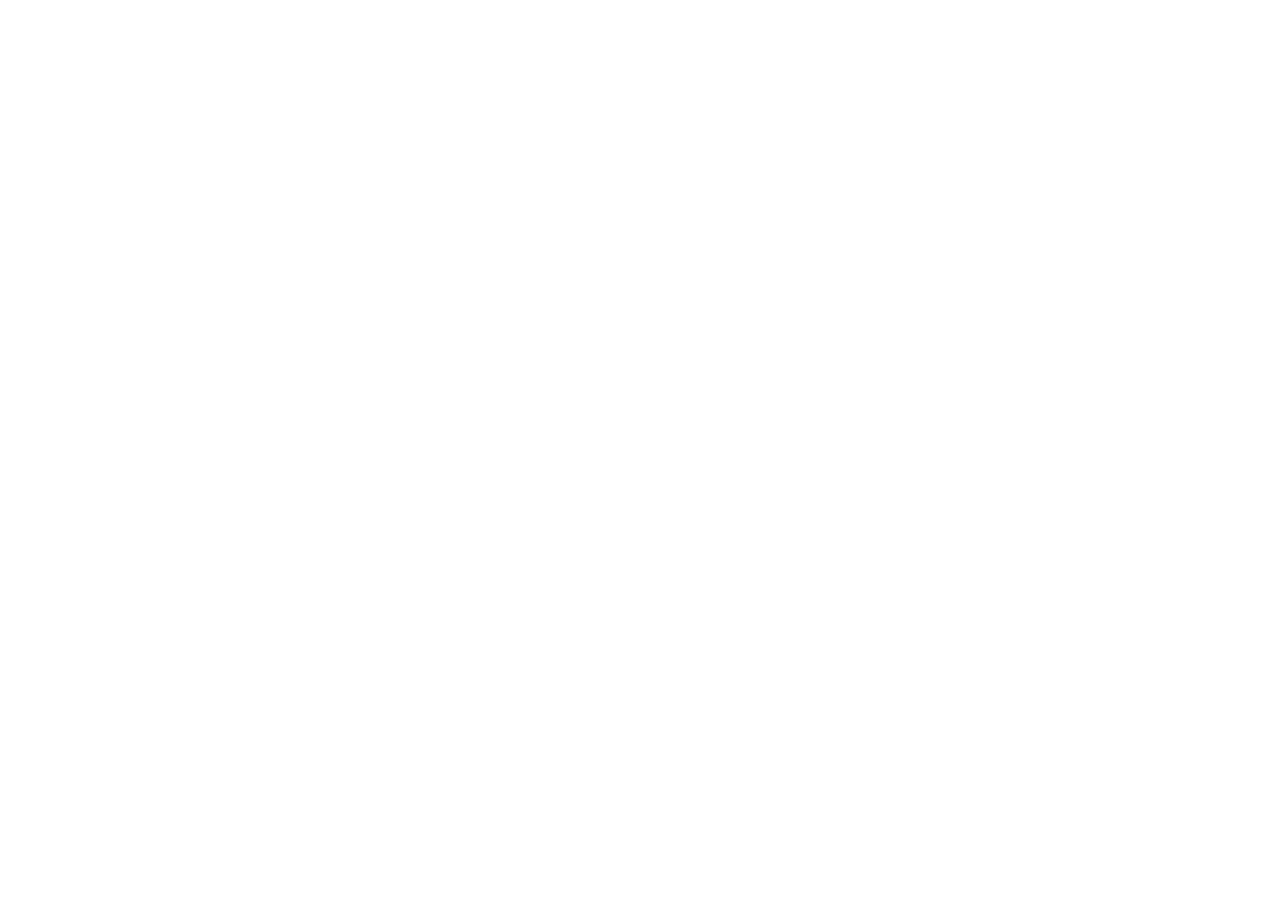
==== about.html @ 0fe93468 "pages created for about, contact, portfolio." ====
<!DOCTYPE html>
<!--[if lt IE 7]>      <html class="no-js lt-ie9 lt-ie8 lt-ie7"> <![endif]-->
<!--[if IE 7]>         <html class="no-js lt-ie9 lt-ie8"> <![endif]-->
<!--[if IE 8]>         <html class="no-js lt-ie9"> <![endif]-->
<!--[if gt IE 8]><!--> <html class="no-js"> <!--<![endif]-->
    <head>
        <meta charset="utf-8">
        <meta http-equiv="X-UA-Compatible" content="IE=edge">
        <title>About</title>
        <meta name="description" content="">
        <meta name="viewport" content="width=device-width, initial-scale=1">
        <link rel="stylesheet" href="">
    </head>
    <body>
        <!--[if lt IE 7]>
            <p class="browsehappy">You are using an <strong>outdated</strong> browser. Please <a href="#">upgrade your browser</a> to improve your experience.</p>
        <![endif]-->
        
        <script src="" async defer></script>
    </body>
</html>
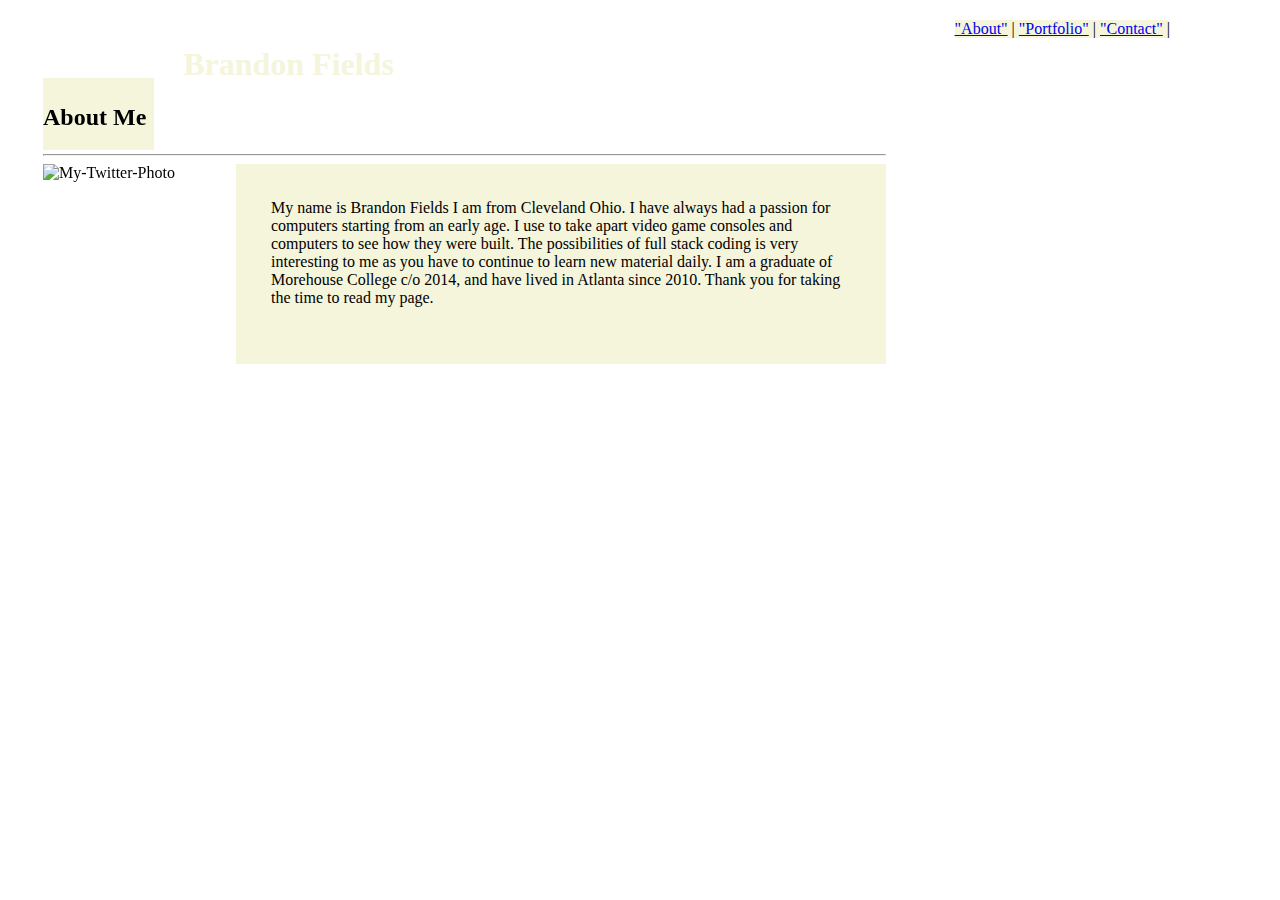
==== commit 8e81b7d9: "Made Updates to the pages for the Index.html, style.css, about.html, contact.html, working on portfo" ====
--- a/about.html
+++ b/about.html
@@ -3,19 +3,46 @@
 <!--[if IE 7]>         <html class="no-js lt-ie9 lt-ie8"> <![endif]-->
 <!--[if IE 8]>         <html class="no-js lt-ie9"> <![endif]-->
 <!--[if gt IE 8]><!--> <html class="no-js"> <!--<![endif]-->
-    <head>
+<head>
         <meta charset="utf-8">
         <meta http-equiv="X-UA-Compatible" content="IE=edge">
         <title>About</title>
         <meta name="description" content="">
         <meta name="viewport" content="width=device-width, initial-scale=1">
-        <link rel="stylesheet" href="">
+        <link rel="stylesheet" href="style.css">
     </head>
-    <body>
-        <!--[if lt IE 7]>
-            <p class="browsehappy">You are using an <strong>outdated</strong> browser. Please <a href="#">upgrade your browser</a> to improve your experience.</p>
-        <![endif]-->
+    <body style="background-image: url(https://www.internetgeography.net/wp-content/uploads/2017/11/Rainforest-Under-canopy.jpeg)">
+            <div class="stut"> 
+                <header id="header">
+                     <h1><strong>Brandon Fields</strong></h1>  
+                </header>
+            </div>   
+            <div class="top-right">
+                    <a href="/Users/Kudiland/gt/sandbox/Bfields216.github.io/about.html" > "About"</a>&nbsp;|
+                    <a href="/Users/Kudiland/gt/sandbox/Bfields216.github.io/portfolio.html" >"Portfolio"</a>&nbsp;|
+                    <a href="/Users/Kudiland/gt/sandbox/Bfields216.github.io/contact.html"> "Contact"</a>&nbsp;|
+               </div>     
+               
         
+               <div class="bio">
+                    <h2 id="about-me">About Me</h2>
+                    
+                    <hr style="    margin-top: 76px;
+                    width: 843px;
+                    height: 1px;">
+                
+                    <img src="https://pbs.twimg.com/profile_images/1083411329103392768/F_BajoWE_400x400.jpg" alt="My-Twitter-Photo" height="200px">
+                
+                    <p>My name is Brandon Fields I am from Cleveland Ohio.  
+                    I have always had a passion for computers starting from an early age.  
+                    I use to take apart video game consoles and computers to see how they were built.  
+                    The possibilities of full stack coding is very interesting to me as you have to continue to learn new material daily.  
+                    I am a graduate of Morehouse College c/o 2014, and have lived in Atlanta since 2010.  
+                    Thank you for taking the time to read my page.</p>
+                
+                </div>
+               
+                   
         <script src="" async defer></script>
     </body>
 </html>--- a/style.css
+++ b/style.css
@@ -0,0 +1,90 @@
+*{
+    box-sizing: border-box;
+}
+.bio{
+    width: 111px;
+    height: 72px;
+    background: beige;
+    margin: 35px;
+    position: fixed;
+}
+#contact{
+    width: 959px;
+    height: 300px;
+    background: beige;
+    margin: 35px;
+    position: fixed;
+
+}
+.stut{
+    
+    height: 70px;
+    margin: auto;
+    margin-top: -35px;
+    width: 960px;
+}
+.top-right{
+    float: right;
+    margin-top: -23px;
+    margin-right: 102px;
+    background-color: beige
+}
+#header{
+    
+    font-family: Georgia;
+    width: 315px;
+    height: 44px;
+    text-align: center;
+    float: left;
+    /* position: fixed; */
+    /* margin-right: -10px; */
+    margin-top: 21px;
+    margin-left: -29px;
+    color: beige;
+    margin-right: 39px;
+    margin-top: 52px;
+}
+
+p{
+    padding: 35px;
+    width: 650px;
+    position: absolute;
+    margin-left: 193px;
+    margin-top: 0px;
+    background-color: beige;
+    color: black;
+    height: 200px
+}
+#about-me{
+    position: absolute;
+    margin-left: 0px;
+    margin-top: 26px;
+}
+img{
+    width: 215px;
+    float: left;
+    height: 193px;
+}
+#subject{
+    height: 217px;
+    /* float: left; */
+    margin-top: 2px;
+    position: auto;
+    width: 498px;
+    /* margin-right: 12px; */
+    margin-left: 49px;
+}
+.courtney{
+    margin-left: 51px;
+    position: absolute;
+}
+#Contact-Information{
+    margin-left: 51px;
+}
+#GSW{
+    margin-left: 47px;
+    margin-top: 17px;
+}
+.bg{
+
+}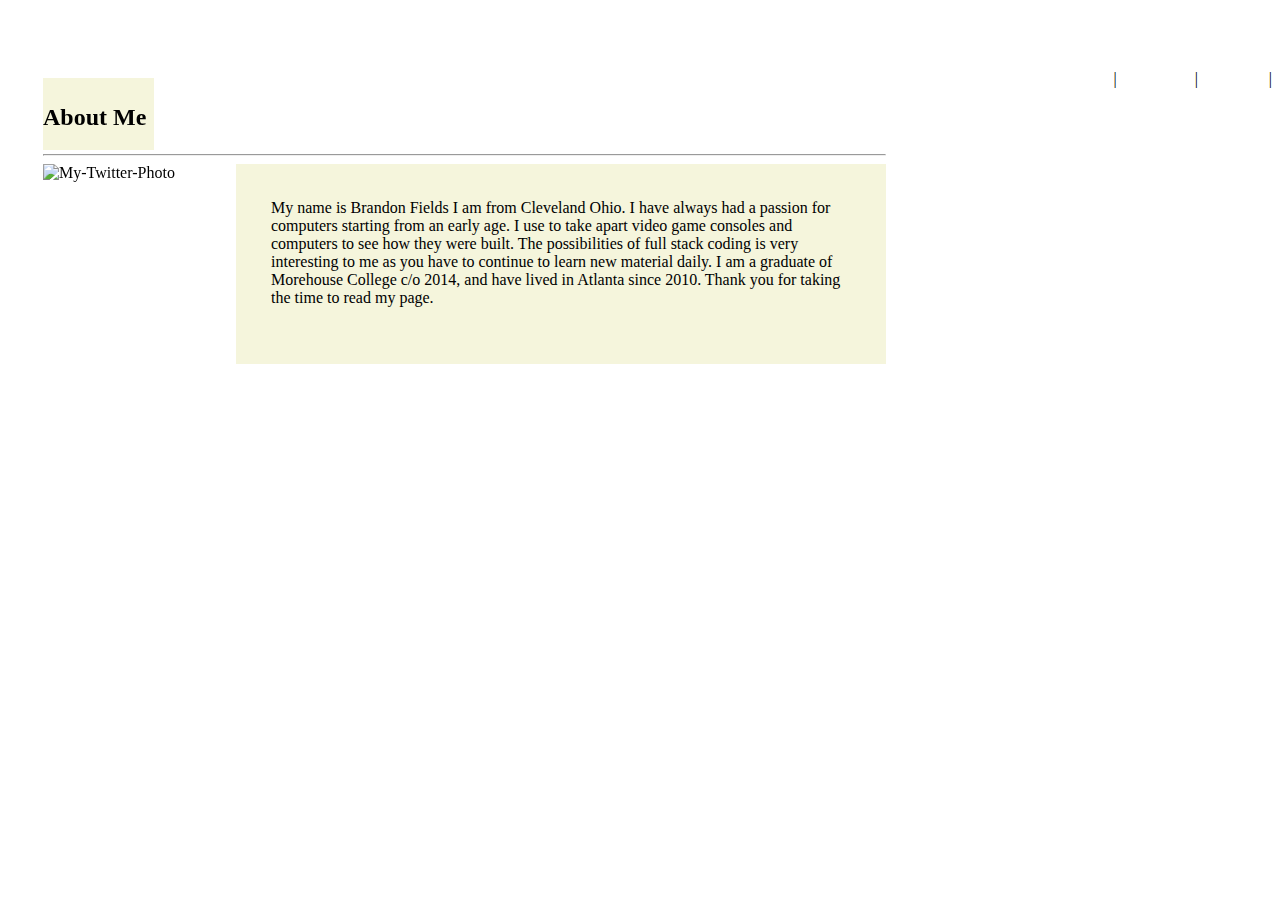
==== commit 623f75e1: "made updates to all pages." ====
--- a/about.html
+++ b/about.html
@@ -14,13 +14,13 @@
     <body style="background-image: url(https://www.internetgeography.net/wp-content/uploads/2017/11/Rainforest-Under-canopy.jpeg)">
             <div class="stut"> 
                 <header id="header">
-                     <h1><strong>Brandon Fields</strong></h1>  
+                     <h1 style="color: white"><strong>Brandon Fields</strong></h1>  
                 </header>
             </div>   
             <div class="top-right">
-                    <a href="/Users/Kudiland/gt/sandbox/Bfields216.github.io/about.html" > "About"</a>&nbsp;|
-                    <a href="/Users/Kudiland/gt/sandbox/Bfields216.github.io/portfolio.html" >"Portfolio"</a>&nbsp;|
-                    <a href="/Users/Kudiland/gt/sandbox/Bfields216.github.io/contact.html"> "Contact"</a>&nbsp;|
+                    <a href="/Users/Kudiland/gt/sandbox/Bfields216.github.io/about.html" style="color: white"> "About"</a>&nbsp;|
+                    <a href="/Users/Kudiland/gt/sandbox/Bfields216.github.io/portfolio.html" style="color: white">"Portfolio"</a>&nbsp;|
+                    <a href="/Users/Kudiland/gt/sandbox/Bfields216.github.io/contact.html" style="color: white"> "Contact"</a>&nbsp;|
                </div>     
                
         
--- a/style.css
+++ b/style.css
@@ -25,9 +25,9 @@
 }
 .top-right{
     float: right;
-    margin-top: -23px;
-    margin-right: 102px;
-    background-color: beige
+    margin-top: 27px;
+    /* margin-right: 102px; */
+    /* background-color: beige; */
 }
 #header{
     
@@ -39,10 +39,24 @@
     /* position: fixed; */
     /* margin-right: -10px; */
     margin-top: 21px;
+    margin-left: 8px;
+    /* color: beige; */
+    /* margin-right: 48px; */
+    margin-top: 52px;
+}
+#header1{
+    font-family: Georgia;
+    width: 315px;
+    height: 44px;
+    text-align: center;
+    float: left;
+    /* position: fixed; */
+    /* margin-right: -10px; */
+    margin-top: 21px;
     margin-left: -29px;
-    color: beige;
+    color: black;
     margin-right: 39px;
-    margin-top: 52px;
+    margin-top: 64px;
 }
 
 p{
@@ -87,4 +101,41 @@
 }
 .bg{
 
+}
+.images{
+    position: absolute;
+    margin-top: 113px;
+    margin-left: 81px;
+}
+#header3{
+    position: absolute;
+    margin: inherit;
+    margin-left: -82px;
+}
+#h2{
+    position: absolute;
+    margin-top: 90px;
+    margin-left: 109px;
+    margin-left: 420px;
+    font-size: -webkit-xxx-large;
+    color: white;
+}
+#header2{
+    font-family: Georgia;
+    width: 315px;
+    height: 44px;
+    text-align: center;
+    float: left;
+    /* position: fixed; */
+    /* margin-right: -10px; */
+    margin-top: 21px;
+    margin-left: -29px;
+    color: white;
+    margin-right: 39px;
+    margin-top: 64px;
+}
+.top-right2{
+    float: right;
+    margin-top: 27px;
+    color: white;
 }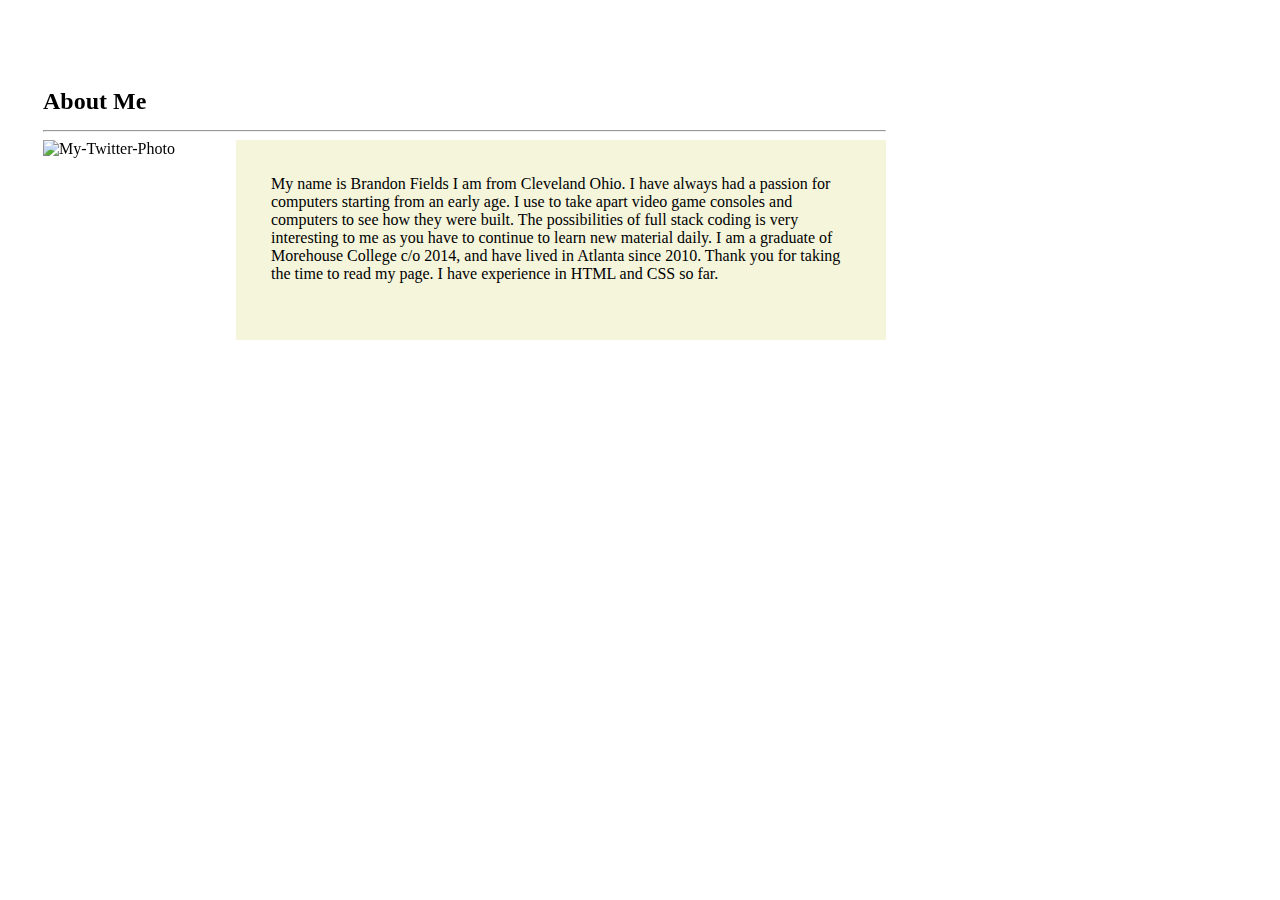
==== commit 5b5f0b80: "updates to all the pages" ====
--- a/about.html
+++ b/about.html
@@ -13,23 +13,22 @@
     </head>
     <body style="background-image: url(https://www.internetgeography.net/wp-content/uploads/2017/11/Rainforest-Under-canopy.jpeg)">
             <div class="stut"> 
-                <header id="header">
+                <header id="header4">
                      <h1 style="color: white"><strong>Brandon Fields</strong></h1>  
                 </header>
             </div>   
-            <div class="top-right">
+            <div class="top-right" style="color: white">
                     <a href="/Users/Kudiland/gt/sandbox/Bfields216.github.io/about.html" style="color: white"> "About"</a>&nbsp;|
                     <a href="/Users/Kudiland/gt/sandbox/Bfields216.github.io/portfolio.html" style="color: white">"Portfolio"</a>&nbsp;|
                     <a href="/Users/Kudiland/gt/sandbox/Bfields216.github.io/contact.html" style="color: white"> "Contact"</a>&nbsp;|
+                    <a href="/Users/Kudiland/gt/sandbox/Bfields216.github.io/index.html" style="color: white"> "Index" </a>&nbsp;|
                </div>     
                
         
                <div class="bio">
                     <h2 id="about-me">About Me</h2>
                     
-                    <hr style="    margin-top: 76px;
-                    width: 843px;
-                    height: 1px;">
+                    <hr style="margin-top: 52px; width: 843px; height: 0px;">
                 
                     <img src="https://pbs.twimg.com/profile_images/1083411329103392768/F_BajoWE_400x400.jpg" alt="My-Twitter-Photo" height="200px">
                 
@@ -38,7 +37,9 @@
                     I use to take apart video game consoles and computers to see how they were built.  
                     The possibilities of full stack coding is very interesting to me as you have to continue to learn new material daily.  
                     I am a graduate of Morehouse College c/o 2014, and have lived in Atlanta since 2010.  
-                    Thank you for taking the time to read my page.</p>
+                    Thank you for taking the time to read my page.  I have experience in HTML and CSS so far.</p>
+
+        
                 
                 </div>
                
--- a/style.css
+++ b/style.css
@@ -2,9 +2,9 @@
     box-sizing: border-box;
 }
 .bio{
-    width: 111px;
-    height: 72px;
-    background: beige;
+    width: 106px;
+    height: 47px;
+    background: white;
     margin: 35px;
     position: fixed;
 }
@@ -25,12 +25,10 @@
 }
 .top-right{
     float: right;
-    margin-top: 27px;
-    /* margin-right: 102px; */
-    /* background-color: beige; */
+    margin-top: 12px;
+    margin-right: 256px;
 }
 #header{
-    
     font-family: Georgia;
     width: 315px;
     height: 44px;
@@ -39,10 +37,11 @@
     /* position: fixed; */
     /* margin-right: -10px; */
     margin-top: 21px;
-    margin-left: 8px;
+    margin-left: -29px;
     /* color: beige; */
     /* margin-right: 48px; */
     margin-top: 52px;
+    color: white
 }
 #header1{
     font-family: Georgia;
@@ -52,12 +51,11 @@
     float: left;
     /* position: fixed; */
     /* margin-right: -10px; */
-    margin-top: 21px;
-    margin-left: -29px;
+    margin-top: 27px;
+    margin-left: -84px;
     color: black;
-    margin-right: 39px;
-    margin-top: 64px;
 }
+    
 
 p{
     padding: 35px;
@@ -72,7 +70,7 @@
 #about-me{
     position: absolute;
     margin-left: 0px;
-    margin-top: 26px;
+    margin-top: 10px;
 }
 img{
     width: 215px;
@@ -134,8 +132,26 @@
     margin-right: 39px;
     margin-top: 64px;
 }
+
+.top-right-index{
+    float: right;
+    margin-top: 21px;
+    margin-right: 149px;
+    background-color: beige;
+}
 .top-right2{
     float: right;
     margin-top: 27px;
     color: white;
+}
+
+#header4{
+font-family: Georgia;
+    width: 315px;
+    height: 44px;
+    text-align: center;
+    float: left;
+    margin-top: 52px;
+    color: white;
+    margin-left: -84px;
 }